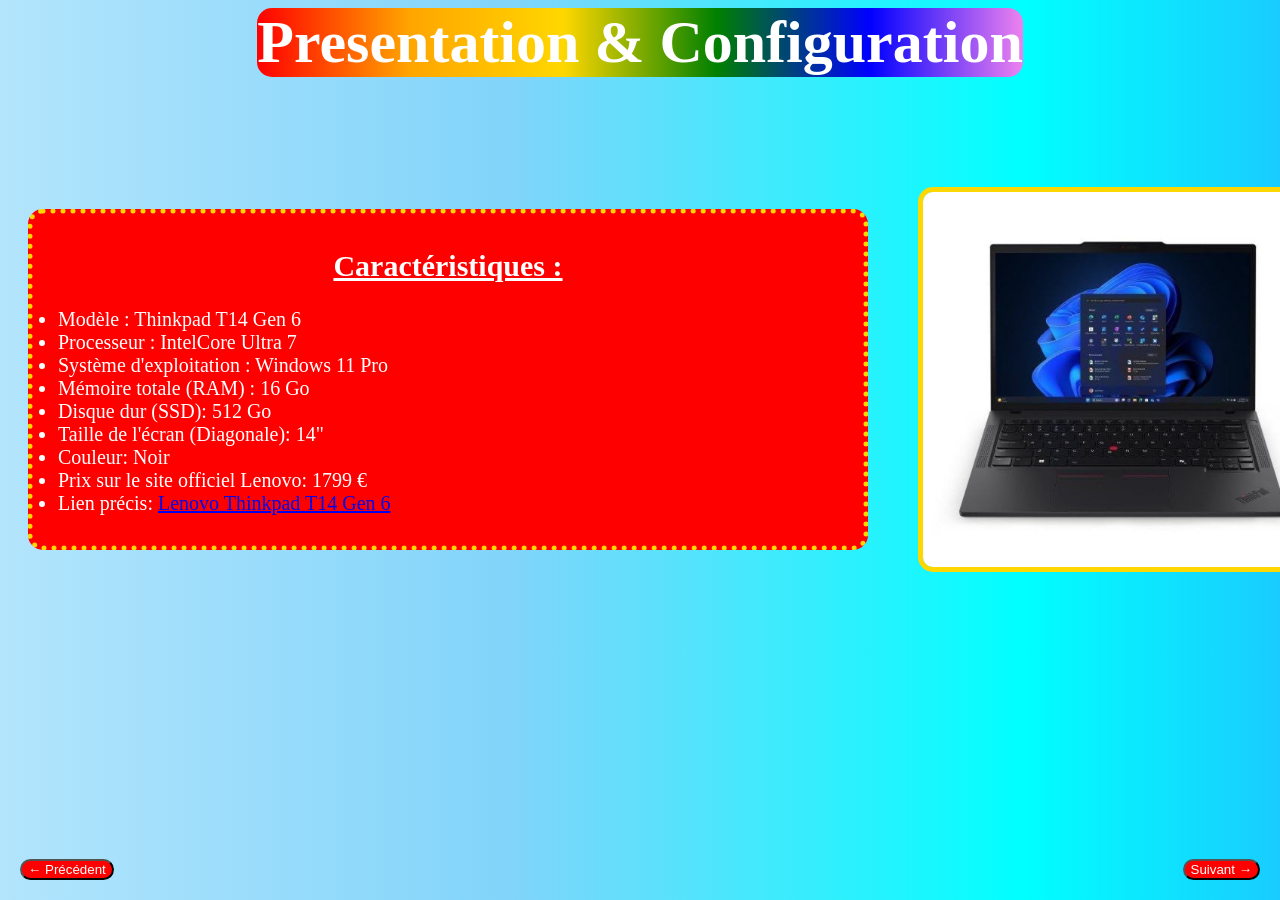
==== page2.html @ 65536d28 "Add files via upload" ====
<!DOCTYPE html>
<html>
<head>
    <title>Presentation Thinkpad</title>
    <meta charset="UTF-8">
    <link rel="stylesheet" href="style.css">
    <link rel="icon" type="image/jpeg" href="Emoji-ordi.jpeg">
</head>
<header>
    <h1 class="titre"><strong>Presentation & Configuration</strong></h1>
</header>
<body>
    <div class="carte">
        <div class="texte">
            <h2><u>Caractéristiques :</u></h2>
            <p>
                <ul>
                    <li>Modèle : Thinkpad T14 Gen 6</li>
                    <li>Processeur : IntelCore Ultra 7</li>
                    <li>Système d'exploitation : Windows 11 Pro</li>
                    <li>Mémoire totale (RAM) : 16 Go</li>
                    <li>Disque dur (SSD): 512 Go</li>
                    <li>Taille de l'écran (Diagonale): 14"</li>
                    <li>Couleur: Noir</li>
                    <li>Prix sur le site officiel Lenovo: 1799 € </li>
                    <li>Lien précis: <a href="https://www.lenovo.com/fr/fr/p/laptops/thinkpad/thinkpadt/thinkpad-t14-gen-6-14-inch-intel/21qc004mfr?orgRef=https%253A%252F%252Fwww.google.com%252F&cid=fr:sem:eyc53x&gclsrc=aw.ds&gad_source=1&gad_campaignid=12612228136&gbraid=0AAAAADHQmtNQjOZwPo5fgzOTPZlgopcI3&gclid=EAIaIQobChMIr7bt9vL8lQMV31FBAh2VdRFIEAQYASABEgKyHPD_BwE#similar_products"> Lenovo Thinkpad T14 Gen 6</a></li>
                </ul>
            </p>
        </div>
        <img src="ordiN3.jpeg" alt="ordi" width="400" height="375" class="ordiN3" style="margin-right: 0;">
    </div>
    <button id="nextButton" class="next-button" data-page="page3.html">Suivant →</button>
    <button class="bouton-précédent" data-page="page1.html">← Précédent</button>
    <script src="script.js"></script>
</body>
</html>
---- style.css ----
header {
    text-align: center;
}
.titre {
    color: white;
    font-size: 60px;
    background: linear-gradient(90deg,red,orange,gold,green,blue,violet);
    margin-top: 0;
    border-radius: 15px;
    display: inline-block;
}
.photos {
    justify-content: center;
    display: flex;
}
.ordi {
    border: 5px solid gold;
    border-radius: 15px;
    margin: 10px;
    display: flex;
}
body {
    background: linear-gradient(90deg,#B3E5FC,#81D4FA,cyan,#3399FF,#2196F3,#1E88E5,#2196F3,#3399FF,cyan,#81D4FA,#B3E5FC);
    background-size: 400%,400%;
    animation: cielAnime 90s linear infinite;
}
@keyframes cielAnime {
    from {
        background-position: 0% 50%;
    }
    to {
        background-position: 400% 50%;
    }
}
.next-button {
    background-color: red;
    color: white;
    border-radius: 15px;
    bottom: 20px;
    right: 20px;
    position: fixed;
    transition: 0.3s;
}
.next-button:hover {
    transform: scale(1.05);
    border: 5px solid gold;
}
.bouton-précédent {
    background-color: red;
    color: white;
    border-radius: 15px;
    bottom: 20px;
    left: 20px;
    position: fixed;
    transition: 0.3s;
}
.bouton-précédent:hover {
    transform: scale(1.05);
    border: 5px solid gold;
}
.texte {
    border: 5px dotted gold;
    color: white;
    background-color: red;
    font-size: 20px;
    border-radius: 15px;
    padding: 10px;
    flex: 1;
    text-align: center;
    display: inline-block;
    width: 700px;
    height: auto;
    margin-left: 0px;
}
.carte {
    display: flex;
    align-items: center;
    width: 1300px;
    padding: 20px;
    margin: 30;
}
ul {
    padding-left: 15px;
    text-align: left;
}
.ordiN3 {
    border-radius: 15px;
    border: 5px solid gold;
}
.texte + .ordiN3 {
    margin: 50px;
}
/**page3**/
.sous-titre {
    color: white;
    font-size: 30px;
}
.raisons {
    color: white;
    border: 5px solid gold;
    border-radius: 15px;
    font-size: 20px;
    padding: 10px;
}
.raisons2 {
    color: white;
    border: 5px solid gold;
    border-radius: 15px;
    padding: 10px;
    font-size: 20px;
}
.bloc {
    color: white;
    background-color: blue;
    border: 5px solid gold;
    border-radius: 15px;
    text-align: center;
    font-size: 30px;
    padding: 5px;
}
.photos-page3 {
    display: flex;
    flex-direction: column;
    align-items: center;
    margin-left: 40px;
    gap: 10px;
}
.photos-page3 img{
    border: 5px solid gold;
    border-radius: 15px;
    width: 250px;
    height: auto;
}
.principale {
    display: flex;
    align-items: flex-start;
    justify-content: space-between;
}
.txt3 {
    display: flex;
    flex-direction: column;
    gap: 20px;
}
.fin {
    font-size: 80px;
    display: block;
    text-align: center;
}
.tf {
    justify-content: center;
    align-items: center;
    display: flex;
    min-height: 100vh;
}
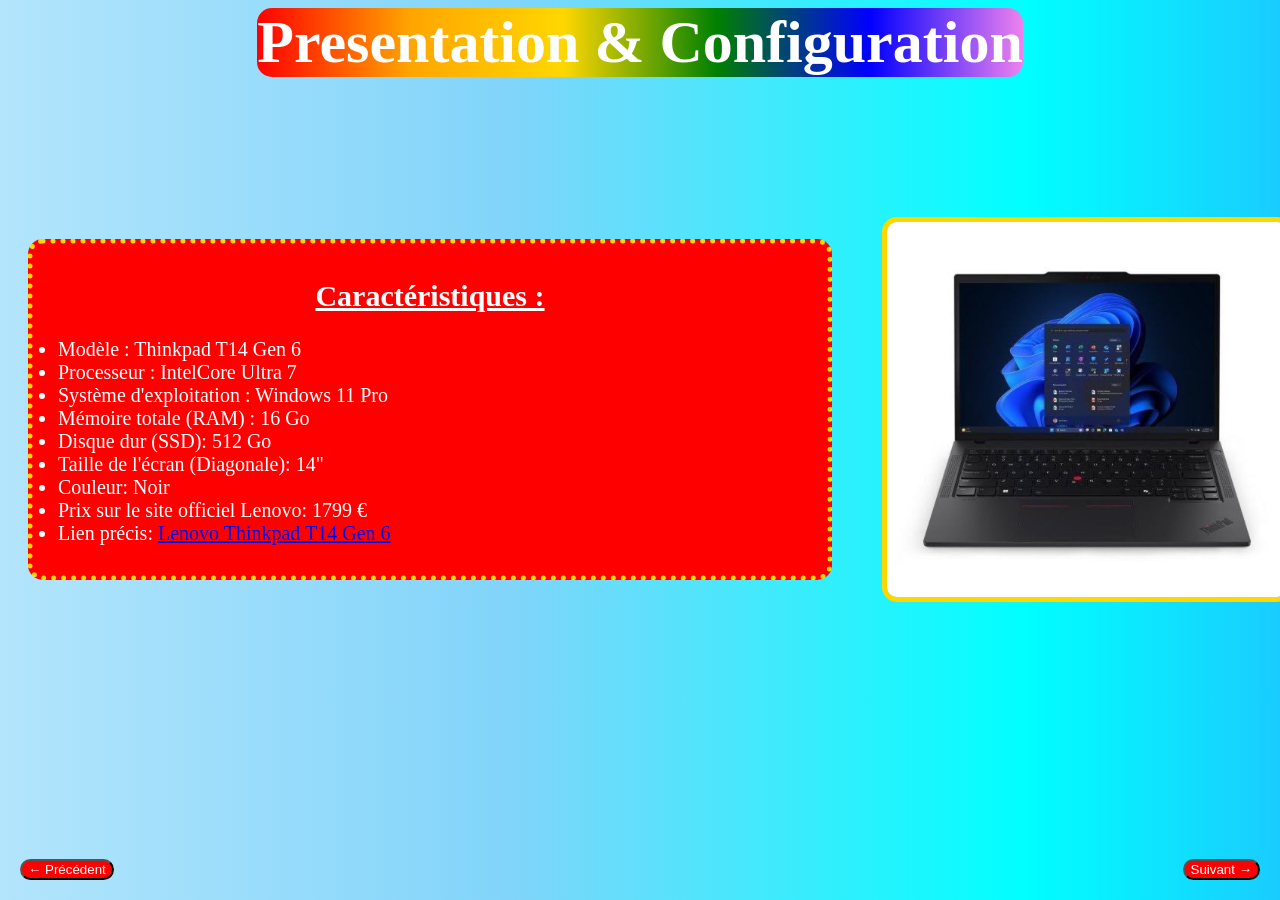
==== commit 3be7edf8: "Update page2.html" ====
--- a/page2.html
+++ b/page2.html
@@ -2,7 +2,8 @@
 <html>
 <head>
     <title>Presentation Thinkpad</title>
-    <meta charset="UTF-8">
+    <meta charset="UTF-8">
+    <meta name="viewport" content="width-device-width, initial scale=1.0">
     <link rel="stylesheet" href="style.css">
     <link rel="icon" type="image/jpeg" href="Emoji-ordi.jpeg">
 </head>
@@ -30,7 +31,7 @@
         <img src="ordiN3.jpeg" alt="ordi" width="400" height="375" class="ordiN3" style="margin-right: 0;">
     </div>
     <button id="nextButton" class="next-button" data-page="page3.html">Suivant →</button>
-    <button class="bouton-précédent" data-page="page1.html">← Précédent</button>
+    <button class="bouton-précédent" data-page="index.html">← Précédent</button>
     <script src="script.js"></script>
 </body>
 </html>
--- a/style.css
+++ b/style.css
@@ -75,9 +75,10 @@
 .carte {
     display: flex;
     align-items: center;
-    width: 1300px;
+    max-width: 1300px;
+    width: 100%;
     padding: 20px;
-    margin: 30;
+    margin: 30px auto;
 }
 ul {
     padding-left: 15px;
@@ -151,4 +152,18 @@
     align-items: center;
     display: flex;
     min-height: 100vh;
-}+}
+@media(max-width:768px){
+    .photos {
+        flex-direction: column;
+    }
+    .carte{
+        flex-direction: column;
+    }
+    .carte img{
+        order: -1;
+    }
+    .next-button + .bouton-précédent{
+        font-size:30px;
+    }
+}
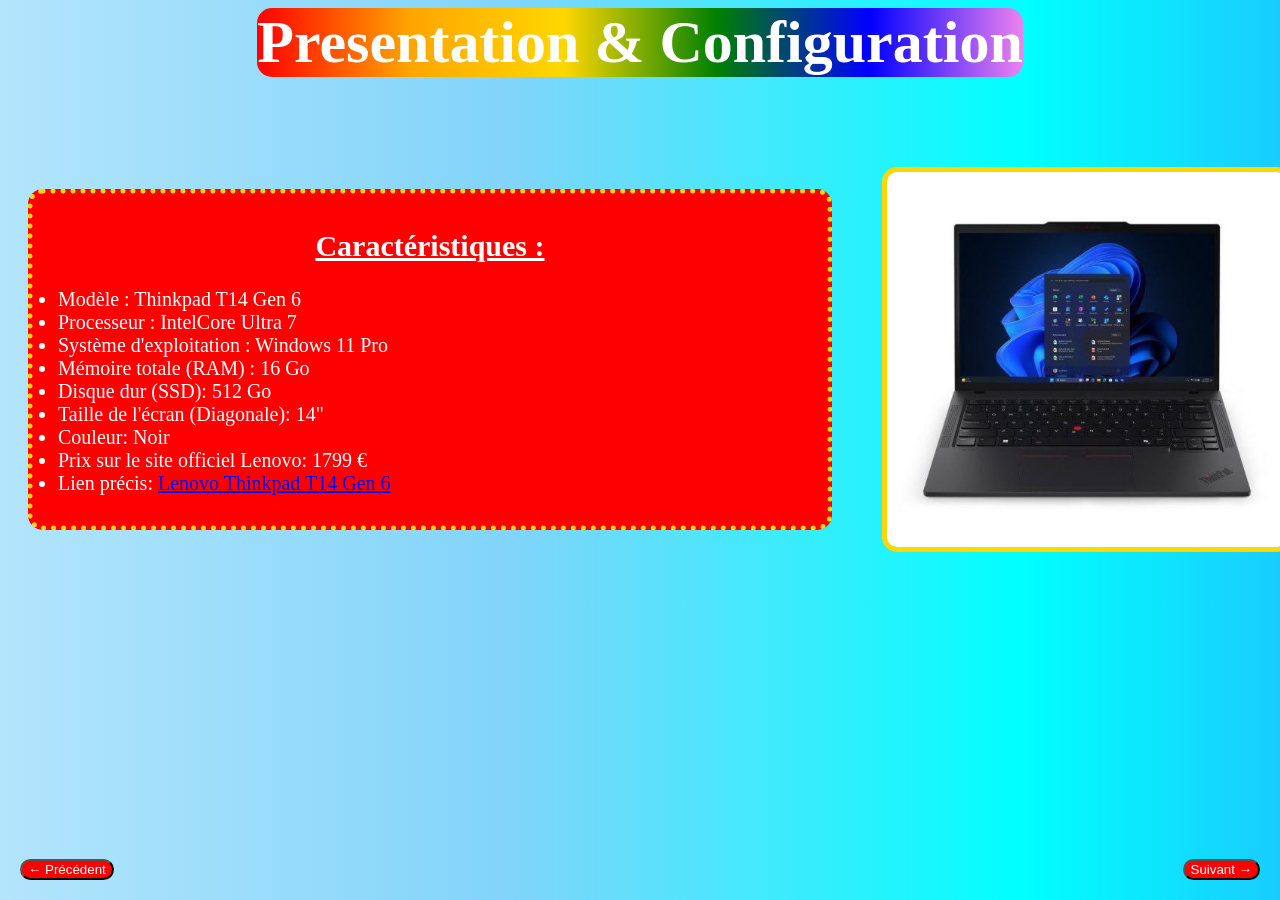
==== commit a8affab8: "Update page2.html" ====
--- a/page2.html
+++ b/page2.html
@@ -3,12 +3,12 @@
 <head>
     <title>Presentation Thinkpad</title>
     <meta charset="UTF-8">
-    <meta name="viewport" content="width-device-width, initial scale=1.0">
+    <meta name="viewport" content="width=device-width, initial-scale=1.0">
     <link rel="stylesheet" href="style.css">
     <link rel="icon" type="image/jpeg" href="Emoji-ordi.jpeg">
 </head>
 <header>
-    <h1 class="titre"><strong>Presentation & Configuration</strong></h1>
+    <h1 class="titre">Presentation & Configuration</h1>
 </header>
 <body>
     <div class="carte">
--- a/style.css
+++ b/style.css
@@ -11,19 +11,28 @@
 }
 .photos {
     justify-content: center;
-    display: flex;
+    display: flex;
+    gap: 10px;
 }
 .ordi {
     border: 5px solid gold;
     border-radius: 15px;
-    margin: 10px;
+    margin: 0 auto;
     display: flex;
 }
 body {
     background: linear-gradient(90deg,#B3E5FC,#81D4FA,cyan,#3399FF,#2196F3,#1E88E5,#2196F3,#3399FF,cyan,#81D4FA,#B3E5FC);
     background-size: 400%,400%;
-    animation: cielAnime 90s linear infinite;
-}
+    animation: cielAnime 90s linear infinite;
+    font-family: "Helvetica Neue";
+}
+.ordiN3 + .photos-page3 {
+    transition: transform 0.3s;
+}
+.ordiN3.agrandie + .photos-page3.agrandie {
+    transform: scale(1.5);
+}
+    
 @keyframes cielAnime {
     from {
         background-position: 0% 50%;
@@ -75,10 +84,11 @@
 .carte {
     display: flex;
     align-items: center;
-    max-width: 1300px;
+    max-width: 1300px;
     width: 100%;
     padding: 20px;
-    margin: 30px auto;
+    margin: 30px auto;
+    gap: 50px;
 }
 ul {
     padding-left: 15px;
@@ -88,9 +98,6 @@
     border-radius: 15px;
     border: 5px solid gold;
 }
-.texte + .ordiN3 {
-    margin: 50px;
-}
 /**page3**/
 .sous-titre {
     color: white;
@@ -123,7 +130,7 @@
     display: flex;
     flex-direction: column;
     align-items: center;
-    margin-left: 40px;
+    margin: 0 auto;
     gap: 10px;
 }
 .photos-page3 img{
@@ -153,17 +160,56 @@
     display: flex;
     min-height: 100vh;
 }
-@media(max-width:768px){
+@media(max-width:769px){
+    .ordi {
+        width: 300px;
+        height: auto;
+        flex-direction: column;
+    }
     .photos {
-        flex-direction: column;
+        width: 310px;
+        height: auto;
+        flex-direction: column;
+        justify-content: center;
     }
     .carte{
         flex-direction: column;
+        width: 350px;
+        height: auto;
+        justify-content: center;
+        gap: 10px;
     }
     .carte img{
         order: -1;
+    }
+    .texte {
+        width: 300px;
+        height: auto;
+        font-size: 20px;
+    }
+    .ordiN3 {
+        width: 300px;
+        height: auto;
+    }
+    .txt3 {
+        flex-direction: column;
+        align-items: center;
+        font-size: 15px;
+    }
+    .sous-titre {
+        font-size: 20px;
+    }
+    .photos-page3 {
+        flex-direction: column;
+        justify-content: center;
     }
-    .next-button + .bouton-précédent{
-        font-size:30px;
-    }
-}
+    .photos-page3 img {
+        width: 300px;
+        height: auto;
+    }
+    .principale {
+        flex-direction: column;
+        justify-content: center;
+        gap: 7px;
+    }
+}
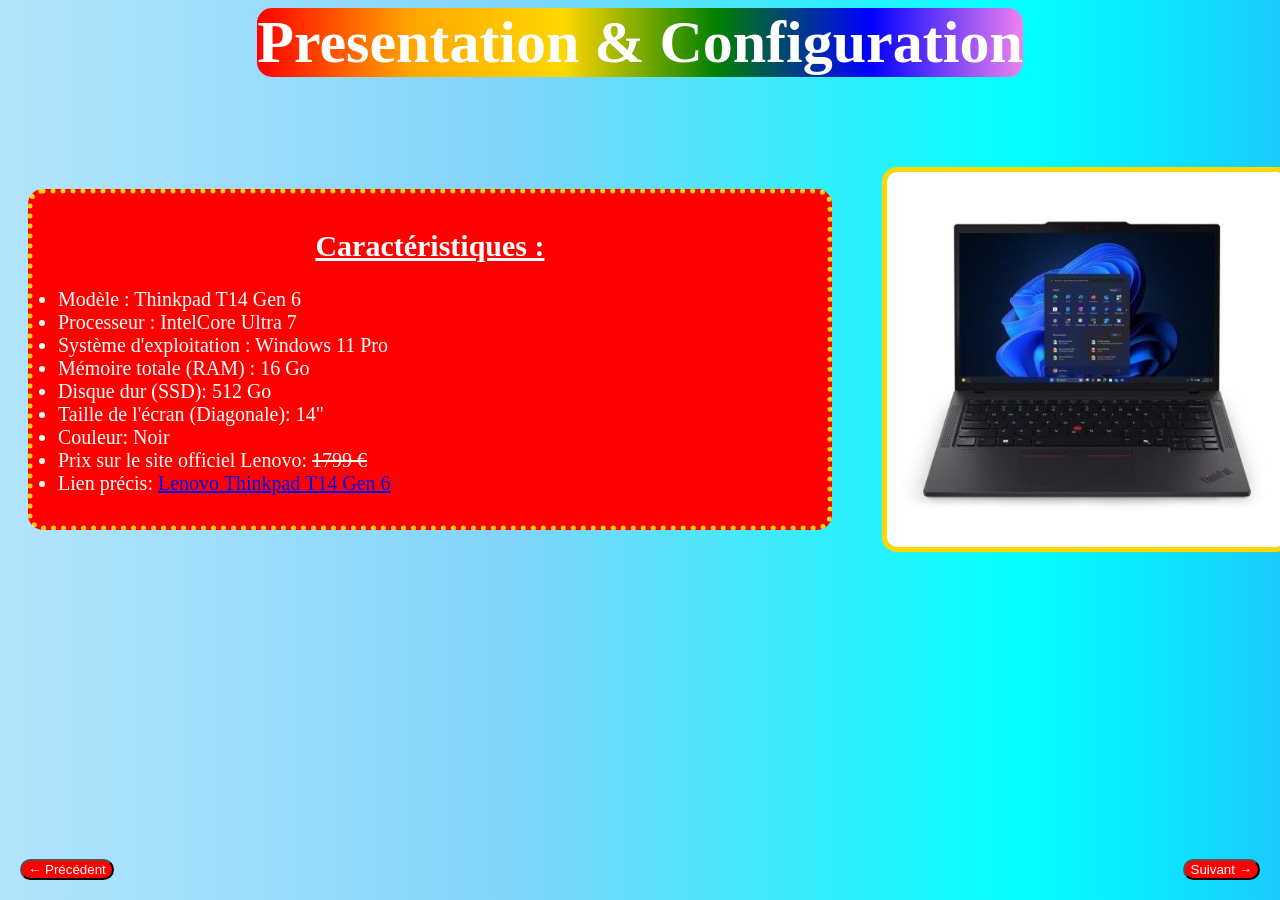
==== commit e70961c7: "Update page2.html" ====
--- a/page2.html
+++ b/page2.html
@@ -23,7 +23,7 @@
                     <li>Disque dur (SSD): 512 Go</li>
                     <li>Taille de l'écran (Diagonale): 14"</li>
                     <li>Couleur: Noir</li>
-                    <li>Prix sur le site officiel Lenovo: 1799 € </li>
+                    <li>Prix sur le site officiel Lenovo: <style class="green">1699,01€</style><s>1799 €</s></li>
                     <li>Lien précis: <a href="https://www.lenovo.com/fr/fr/p/laptops/thinkpad/thinkpadt/thinkpad-t14-gen-6-14-inch-intel/21qc004mfr?orgRef=https%253A%252F%252Fwww.google.com%252F&cid=fr:sem:eyc53x&gclsrc=aw.ds&gad_source=1&gad_campaignid=12612228136&gbraid=0AAAAADHQmtNQjOZwPo5fgzOTPZlgopcI3&gclid=EAIaIQobChMIr7bt9vL8lQMV31FBAh2VdRFIEAQYASABEgKyHPD_BwE#similar_products"> Lenovo Thinkpad T14 Gen 6</a></li>
                 </ul>
             </p>
--- a/style.css
+++ b/style.css
@@ -11,7 +11,7 @@
 }
 .photos {
     justify-content: center;
-    display: flex;
+    display: flex;
     gap: 10px;
 }
 .ordi {
@@ -23,15 +23,15 @@
 body {
     background: linear-gradient(90deg,#B3E5FC,#81D4FA,cyan,#3399FF,#2196F3,#1E88E5,#2196F3,#3399FF,cyan,#81D4FA,#B3E5FC);
     background-size: 400%,400%;
-    animation: cielAnime 90s linear infinite;
+    animation: cielAnime 90s linear infinite;
     font-family: "Helvetica Neue";
-}
-.ordiN3 + .photos-page3 {
-    transition: transform 0.3s;
-}
-.ordiN3.agrandie + .photos-page3.agrandie {
-    transform: scale(1.5);
-}
+}
+.ordiN3 + .photos-page3 {
+    transition: transform 0.3s;
+}
+.ordiN3.agrandie + .photos-page3.agrandie {
+    transform: scale(1.5);
+}
     
 @keyframes cielAnime {
     from {
@@ -87,7 +87,7 @@
     max-width: 1300px;
     width: 100%;
     padding: 20px;
-    margin: 30px auto;
+    margin: 30px auto;
     gap: 50px;
 }
 ul {
@@ -160,6 +160,12 @@
     display: flex;
     min-height: 100vh;
 }
+h6 {
+    posisiton: fixed;
+    bottom: 20px;
+    left: 20px;
+    font-size: 10px;
+}
 @media(max-width:769px){
     .ordi {
         width: 300px;
@@ -176,7 +182,7 @@
         flex-direction: column;
         width: 350px;
         height: auto;
-        justify-content: center;
+        justify-content: center;
         gap: 10px;
     }
     .carte img{
@@ -200,16 +206,16 @@
         font-size: 20px;
     }
     .photos-page3 {
-        flex-direction: column;
-        justify-content: center;
-    }
-    .photos-page3 img {
-        width: 300px;
-        height: auto;
+        flex-direction: column;
+        justify-content: center;
+    }
+    .photos-page3 img {
+        width: 300px;
+        height: auto;
     }
     .principale {
-        flex-direction: column;
-        justify-content: center;
+        flex-direction: column;
+        justify-content: center;
         gap: 7px;
     }
 }
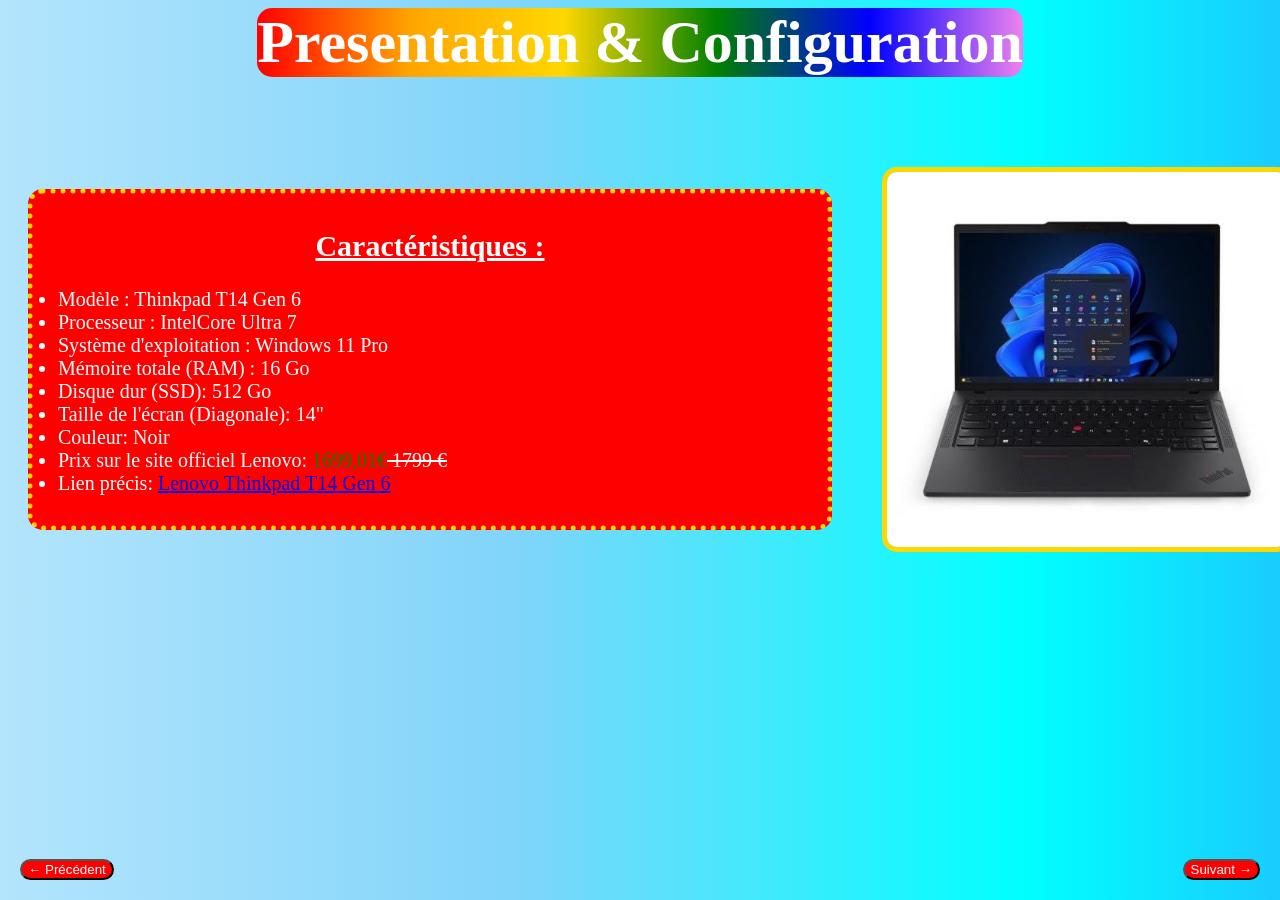
==== commit 4d3dde30: "Update page2.html and prices" ====
--- a/page2.html
+++ b/page2.html
@@ -23,7 +23,7 @@
                     <li>Disque dur (SSD): 512 Go</li>
                     <li>Taille de l'écran (Diagonale): 14"</li>
                     <li>Couleur: Noir</li>
-                    <li>Prix sur le site officiel Lenovo: <style class="green">1699,01€</style><s>1799 €</s></li>
+                    <li>Prix sur le site officiel Lenovo: <span class="green">1699,01€</span><s class="grey"> 1799 €</s></li>
                     <li>Lien précis: <a href="https://www.lenovo.com/fr/fr/p/laptops/thinkpad/thinkpadt/thinkpad-t14-gen-6-14-inch-intel/21qc004mfr?orgRef=https%253A%252F%252Fwww.google.com%252F&cid=fr:sem:eyc53x&gclsrc=aw.ds&gad_source=1&gad_campaignid=12612228136&gbraid=0AAAAADHQmtNQjOZwPo5fgzOTPZlgopcI3&gclid=EAIaIQobChMIr7bt9vL8lQMV31FBAh2VdRFIEAQYASABEgKyHPD_BwE#similar_products"> Lenovo Thinkpad T14 Gen 6</a></li>
                 </ul>
             </p>
--- a/style.css
+++ b/style.css
@@ -32,7 +32,9 @@
 .ordiN3.agrandie + .photos-page3.agrandie {
     transform: scale(1.5);
 }
-    
+.green {
+    color: green
+}    
 @keyframes cielAnime {
     from {
         background-position: 0% 50%;
